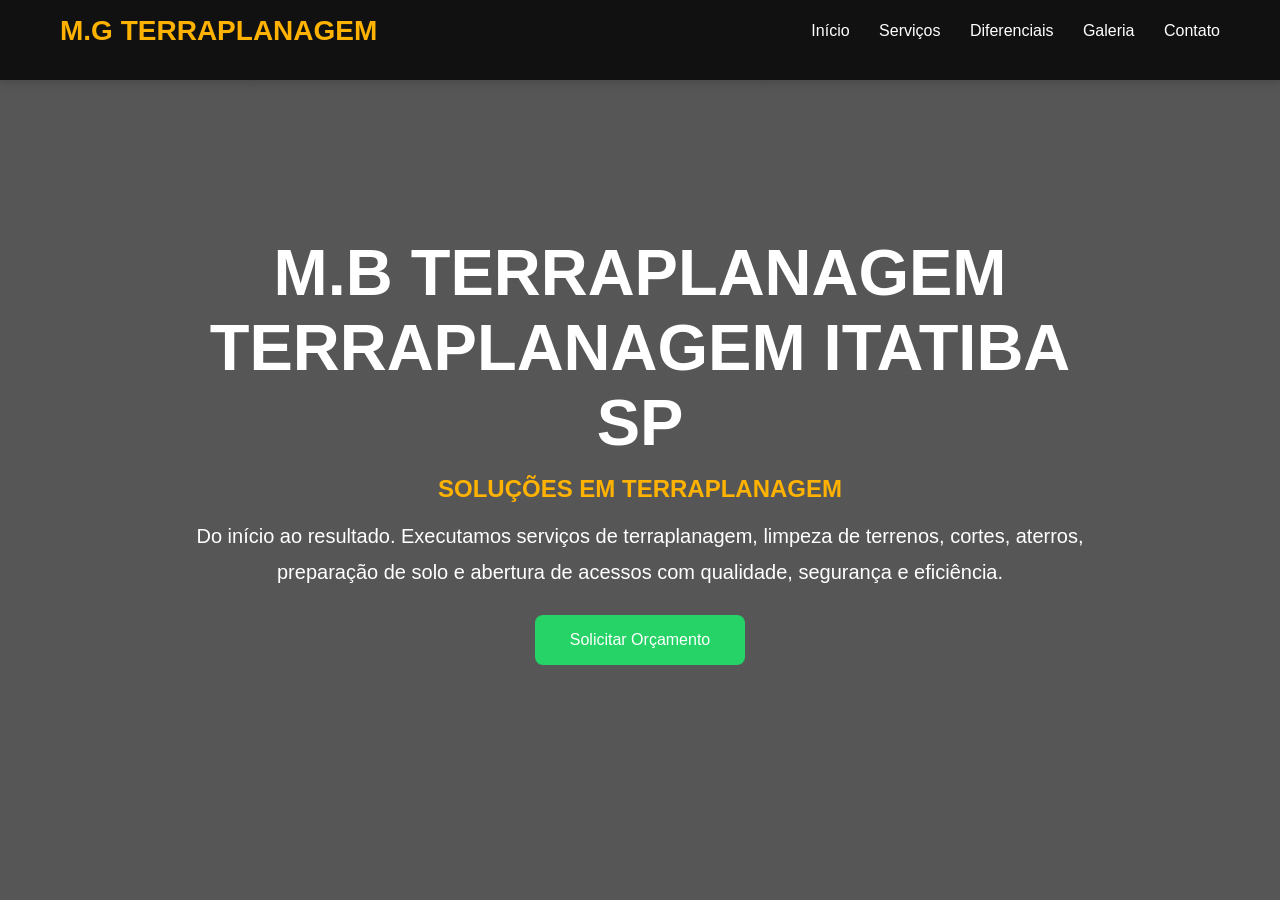
==== index.html @ 8232560f "Update index.html" ====
<!DOCTYPE html>
<html lang="pt-BR">
<head>
<meta charset="UTF-8">
<title>MG Terraplanagem em Itatiba SP | Escavação, Aterro e Limpeza de Terreno</title>
<meta name="description" content="MG Terraplanagem em Itatiba SP. Serviços de terraplanagem, escavação, corte e aterro, limpeza de terrenos, preparação de solo e abertura de acessos. Solicite seu orçamento.">
<meta name="keywords" content="MG Terraplanagem, terraplanagem Itatiba, terraplanagem em Itatiba, empresa de terraplanagem Itatiba, escavação Itatiba, limpeza de terreno Itatiba, corte e aterro Itatiba">
<link rel="stylesheet" href="style.css">
<meta ="viewport" content="width=device-width, initial-scale=1.0">
</head>
<body>

<header>
<nav class="nav">

<div class="logo">
M.G TERRAPLANAGEM
</div>

<div class="menu">
<a href="index.html">Início</a>
<a href="servicos.html">Serviços</a>
<a href="diferenciais.html">Diferenciais</a>
<a href="galeria.html">Galeria</a>
<a href="contato.html">Contato</a>
</div>

</nav>
</header>

<section class="hero">

<div class="hero-content">

<h1>M.B TERRAPLANAGEM TERRAPLANAGEM ITATIBA SP</h1>

<h2>SOLUÇÕES EM TERRAPLANAGEM</h2>

<p>
Do início ao resultado. Executamos serviços de terraplanagem, limpeza de terrenos, cortes, aterros, 
  preparação de solo e abertura de acessos com qualidade, segurança e eficiência.
</p>



<a class="btn"
href="https://wa.me/5511991687036">
Solicitar Orçamento
</a>

</div>

</section>

<script src="script.js"></script>

</body>
</html>
---- style.css ----
/* ==========================================
   RESET
========================================== */

*{
    margin:0;
    padding:0;
    box-sizing:border-box;
    font-family:'Poppins',sans-serif;
    scroll-behavior:smooth;
}

body{
    background:#f7f7f7;
    color:#333;
}

/* ==========================================
   MENU
========================================== */

header{
    position:fixed;
    top:0;
    left:0;
    width:100%;
   height:80px;
    background:#111;
    z-index:999;
    box-shadow:0 2px 10px rgba(0,0,0,.2);
}

.pagina{
    padding-top:170px;
}

.nav{
    max-width:1200px;
    margin:auto;
    display:flex;
    justify-content:space-between;
    align-items:center;
    padding:15px 20px;
}

.logo{
    color:#ffb300;
    font-size:28px;
    font-weight:800;
}

.menu a{
    color:white;
    text-decoration:none;
    margin-left:25px;
    font-weight:500;
}

.menu a:hover{
    color:#ffb300;
}

/* ==========================================
   HERO
========================================== */

.hero{
    min-height:100vh;
    background:
    linear-gradient(rgba(0,0,0,.65),rgba(0,0,0,.65)),
    url('https://images.unsplash.com/photo-1504307651254-35680f356dfd?q=80&w=1600');
    background-size:cover;
    background-position:center;
    display:flex;
    align-items:center;
    justify-content:center;
    text-align:center;
    padding:20px;
}

.hero-content{
    max-width:900px;
    color:white;
}

.hero h1{
    font-size:65px;
    font-weight:800;
}

.hero h2{
    color:#ffb300;
    margin:15px 0;
}

.hero p{
    font-size:20px;
    line-height:1.8;
}

/* ==========================================
   BOTÕES
========================================== */

.btn{
    display:inline-block;
    background:#25D366;
    color:white;
    padding:16px 35px;
    border-radius:8px;
    text-decoration:none;
    margin-top:25px;
}

.btn:hover{
    transform:scale(1.05);
}

/* ==========================================
   SEÇÕES
========================================== */

section{
    padding:120px; 20px 80px;
}

.titulo{
    text-align:center;
    font-size:42px;
    margin-bottom:50px;
}

.branco{
    color:white;
}

/* ==========================================
   SERVIÇOS
========================================== */

.cards{
    max-width:1200px;
    margin:auto;
    display:grid;
    grid-template-columns:repeat(auto-fit,minmax(280px,1fr));
    gap:25px;
}

.card{
    background:white;
    padding:30px;
    border-radius:12px;
    box-shadow:0 5px 20px rgba(0,0,0,.1);
    transition:.3s;
}

.card:hover{
    transform:translateY(-10px);
}

.card h3{
    color:#ff9800;
    margin-bottom:15px;
}

.card p{
    line-height:1.6;
}

/* ==========================================
   DIFERENCIAIS
========================================== */

.diferenciais{
    background:#111;
    color:white;
    width:100%;
    min-height:100vh;
    padding:120px 20px;
    display:flex;
    flex-direction:column;
    justify-content:center;
}

.grid{
    max-width:1200px;
    margin:auto;
    display:grid;
    grid-template-columns:repeat(auto-fit,minmax(250px,1fr));
    gap:25px;
}

.box{
    background:#1f1f1f;
    padding:30px;
    border-radius:10px;
    text-align:center;
}

/* ==========================================
   GALERIA
========================================== */

/* GALERIA */
.galeria {
    padding:130px 20px 40px;
    max-width: 1200px;
    margin: 0 auto;
}

.galeria h1 {
    text-align: center;
    font-size: 50px;
    margin-bottom: 40px;
   color: #222;
}

/* Grade das fotos */
.galeria-container {
    display: grid;
    grid-template-columns: repeat(4, 1fr);
    gap: 20px;
}

/* Fotos */
.galeria-container img {
    width: 100%;
    height: 220px;
    object-fit: cover;
    display: block;
    border-radius: 15px;
}

/* TABLET */
@media (max-width: 900px) {

    .galeria-container {
        grid-template-columns: repeat(3, 1fr);
        gap: 15px;
    }

    .galeria-container img {
        height: 200px;
    }
}

/* CELULAR */
@media (max-width: 600px) {

    .galeria {
        padding: 110px 15px 30px;
    }

    .galeria h1 {
        font-size: 38px;
        line-height: 1.1.1;
        margin-bottom: 30px;
    }

    .galeria-container {
        grid-template-columns: repeat(2, 1fr);
        gap: 15px;
    }

    .galeria-container img {
        width: 100%;
        height: 190px;
        object-fit: cover;
        border-radius: 15px;
    }
}

/* ==========================================
   CONTATO
========================================== */

.contato{
    background:#ffb300;
    color:white;
    text-align:center;
}

.numero{
    font-size:35px;
    font-weight:700;
    margin:20px 0;
}

.formulario{
    max-width:700px;
    margin:40px auto;
    display:flex;
    flex-direction:column;
    gap:15px;
}

.formulario input,
.formulario textarea{
    padding:15px;
    border:none;
    border-radius:8px;
}

.formulario button{
    padding:15px;
    border:none;
    border-radius:8px;
    background:#111;
    color:white;
    cursor:pointer;
}

.redes{
    display:flex;
    justify-content:center;
    gap:15px;
    margin:30px 0;
    flex-wrap:wrap;
}

.btn-facebook,
.btn-messenger{
    color:white;
    padding:15px 25px;
    border-radius:8px;
    text-decoration:none;
    font-weight:600;
}

.btn-facebook{
    background:#1877F2;
}

.btn-messenger{
    background:#0084FF;
}

/* ==========================================
   RODAPÉ
========================================== */

footer{
    background:#000;
    color:white;
    text-align:center;
    padding:25px;
}

/* ==========================================
   CELULAR
========================================== */

@media (max-width:768px){

    .pagina{
        padding-top:180px;
    }

    /* MENU */

    header{
        position:fixed;
        top:0;
        left:0;
        width:100%;
        height:auto;
        background:#111;
        z-index:999;
    }

    .nav{
        width:100%;
        display:flex;
        flex-direction:column;
        align-items:center;
        justify-content:center;
        padding:12px 8px 14px;
    }

    .logo{
        color:#ffb300;
        font-size:20px;
        font-weight:800;
        text-align:center;
        margin:0 0 12px 0;
        white-space:nowrap;
    }

    .menu{
        width:100%;
        display:flex;
        flex-direction:row;
        justify-content:center;
        align-items:center;
        flex-wrap:nowrap;
        gap:14px;
    }

    .menu a{
        margin:0;
        color:white;
        text-decoration:none;
        font-size:14px;
        font-weight:600;
        white-space:nowrap;
    }

    /* PÁGINA INICIAL */

    .hero{
        padding-top:140px;
    }

    .hero h1{
        font-size:42px;
    }

    .hero h2{
        font-size:24px;
    }

    .hero p{
        font-size:18px;
    }

    /* SERVIÇOS */

    .cards,
    .grid{
        grid-template-columns:1fr;
    }

    /* GALERIA */

    .fotos{
        grid-template-columns:repeat(2,1fr);
    }

    .fotos img{
        height:120px;
    }

    /* BOTÃO */

    .btn{
        width:100%;
        max-width:300px;
    }

    html,
    body{
        overflow-x:hidden;
    }
}
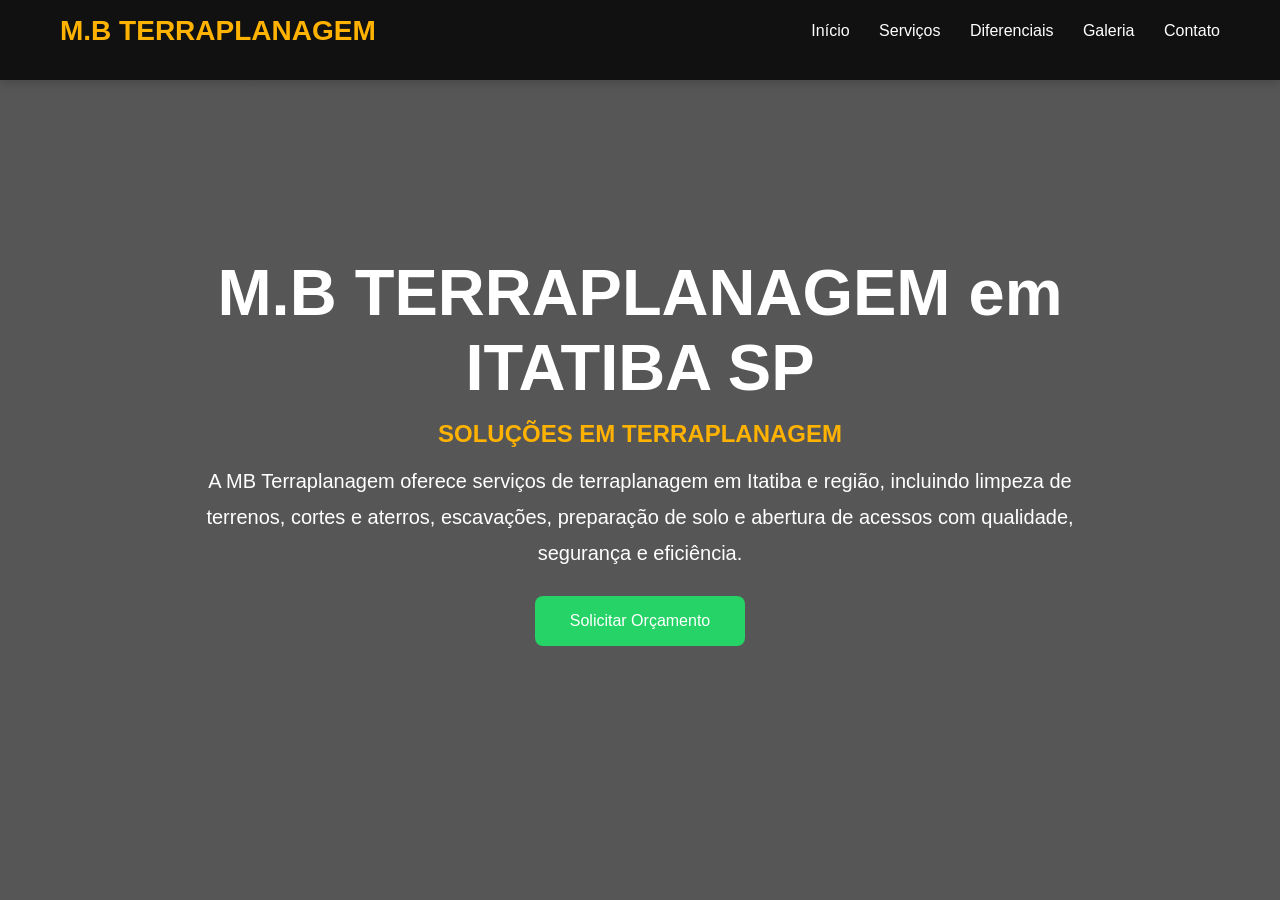
==== commit 86673594: "Update index.html" ====
--- a/index.html
+++ b/index.html
@@ -2,7 +2,7 @@
 <html lang="pt-BR">
 <head>
 <meta charset="UTF-8">
-<title>MG Terraplanagem em Itatiba SP | Escavação, Aterro e Limpeza de Terreno</title>
+<title>MB Terraplanagem em Itatiba SP | Escavação, Aterro e Limpeza de Terreno</title>
 <meta name="description" content="MG Terraplanagem em Itatiba SP. Serviços de terraplanagem, escavação, corte e aterro, limpeza de terrenos, preparação de solo e abertura de acessos. Solicite seu orçamento.">
 <meta name="keywords" content="MG Terraplanagem, terraplanagem Itatiba, terraplanagem em Itatiba, empresa de terraplanagem Itatiba, escavação Itatiba, limpeza de terreno Itatiba, corte e aterro Itatiba">
 <link rel="stylesheet" href="style.css">
@@ -14,7 +14,7 @@
 <nav class="nav">
 
 <div class="logo">
-M.G TERRAPLANAGEM
+M.B TERRAPLANAGEM
 </div>
 
 <div class="menu">
@@ -32,13 +32,14 @@
 
 <div class="hero-content">
 
-<h1>M.B TERRAPLANAGEM TERRAPLANAGEM ITATIBA SP</h1>
+<h1>M.B TERRAPLANAGEM em ITATIBA SP</h1>
 
 <h2>SOLUÇÕES EM TERRAPLANAGEM</h2>
 
 <p>
-Do início ao resultado. Executamos serviços de terraplanagem, limpeza de terrenos, cortes, aterros, 
-  preparação de solo e abertura de acessos com qualidade, segurança e eficiência.
+A MB Terraplanagem oferece serviços de terraplanagem em Itatiba e região,
+incluindo limpeza de terrenos, cortes e aterros, escavações,
+preparação de solo e abertura de acessos com qualidade, segurança e eficiência.
 </p>
 
 
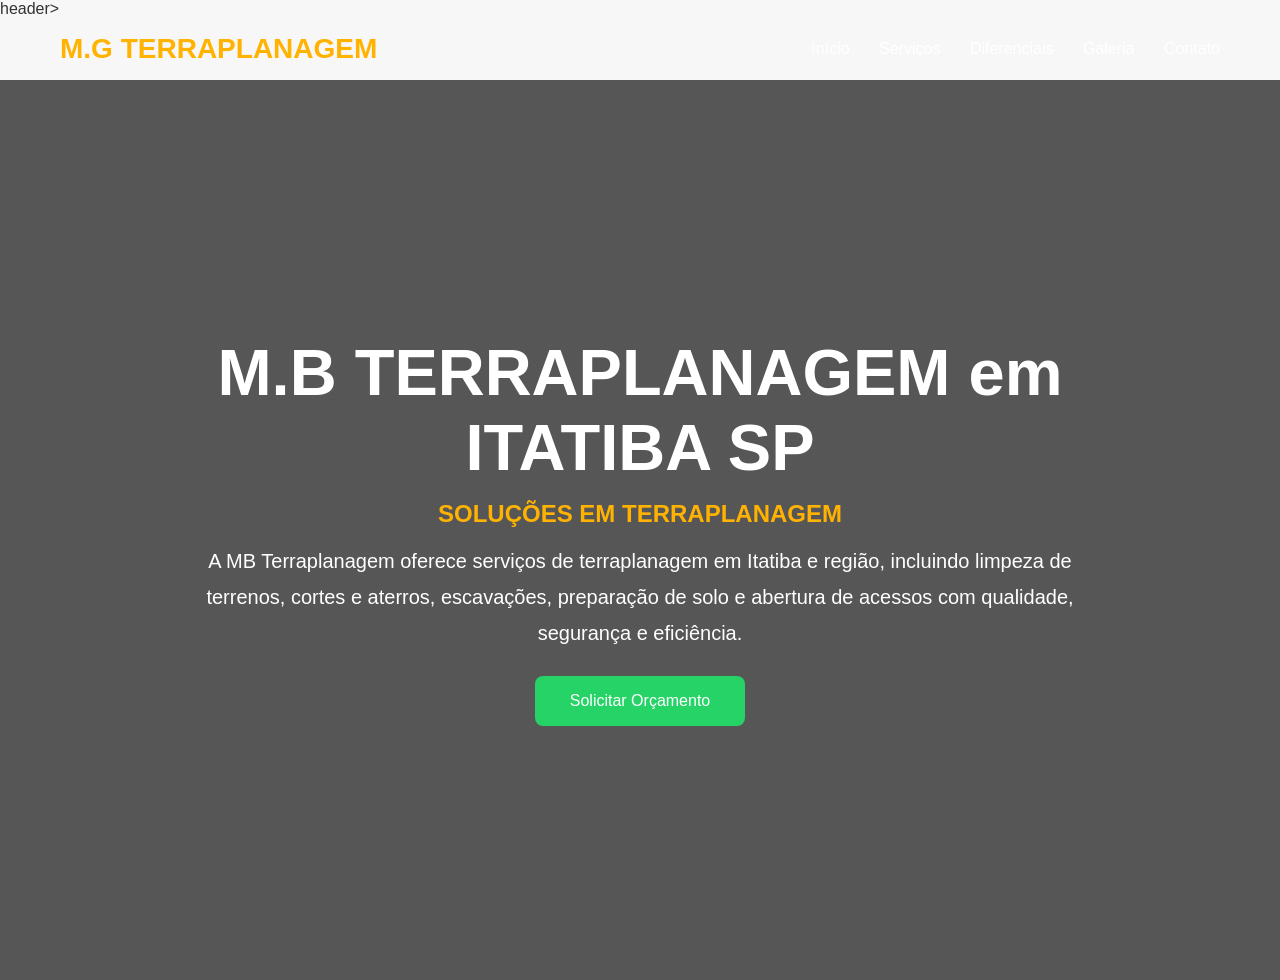
==== commit 4610c70a: "Update index.html" ====
--- a/index.html
+++ b/index.html
@@ -3,18 +3,18 @@
 <head>
 <meta charset="UTF-8">
 <title>MB Terraplanagem em Itatiba SP | Escavação, Aterro e Limpeza de Terreno</title>
-<meta name="description" content="MG Terraplanagem em Itatiba SP. Serviços de terraplanagem, escavação, corte e aterro, limpeza de terrenos, preparação de solo e abertura de acessos. Solicite seu orçamento.">
-<meta name="keywords" content="MG Terraplanagem, terraplanagem Itatiba, terraplanagem em Itatiba, empresa de terraplanagem Itatiba, escavação Itatiba, limpeza de terreno Itatiba, corte e aterro Itatiba">
+<meta name="description" content="MB Terraplanagem em Itatiba SP. Serviços de terraplanagem, escavação, corte e aterro, limpeza de terrenos, preparação de solo e abertura de acessos. Solicite seu orçamento.">
+<meta name="keywords" content="MB Terraplanagem, terraplanagem Itatiba, terraplanagem em Itatiba, empresa de terraplanagem Itatiba, escavação Itatiba, limpeza de terreno Itatiba, corte e aterro Itatiba">
 <link rel="stylesheet" href="style.css">
 <meta ="viewport" content="width=device-width, initial-scale=1.0">
 </head>
 <body>
-
-<header>
+  
+header>
 <nav class="nav">
 
 <div class="logo">
-M.B TERRAPLANAGEM
+M.G TERRAPLANAGEM
 </div>
 
 <div class="menu">
@@ -27,7 +27,7 @@
 
 </nav>
 </header>
-
+  
 <section class="hero">
 
 <div class="hero-content">
@@ -53,7 +53,19 @@
 
 </section>
 
-<script src="script.js"></script>
+<script src="script.js" type="application/ld+json">
+{
+  "@context": "https://schema.org",
+  "@type": "LocalBusiness",
+  "name": "MG Terraplanagem",
+  "url": "https://mgterraplanagemitatiba.com.br/",
+  "description": "Serviços de terraplanagem, escavação, corte e aterro, limpeza de terrenos e preparação de solo em Itatiba e região.",
+  "areaServed": {
+    "@type": "City",
+    "name": "Itatiba"
+  }
+}
+</script>
 
 </body>
 </html>
--- a/style.css
+++ b/style.css
@@ -452,3 +452,96 @@
         overflow-x:hidden;
     }
 }
+
+
+/* ==========================================
+   CABEÇALHO SOMENTE DA PÁGINA INICIAL
+========================================== */
+
+.header-inicio{
+    position:fixed;
+    top:0;
+    left:0;
+    width:100%;
+    height:80px;
+    background:#111;
+    z-index:999;
+}
+
+.nav-inicio{
+    max-width:1200px;
+    height:80px;
+    margin:auto;
+    display:flex;
+    justify-content:space-between;
+    align-items:center;
+    padding:0 20px;
+}
+
+.logo-inicio{
+    color:#ffb300;
+    font-size:28px;
+    font-weight:800;
+}
+
+.menu-inicio{
+    display:flex;
+    align-items:center;
+    gap:25px;
+}
+
+.menu-inicio a{
+    color:white;
+    text-decoration:none;
+    font-weight:500;
+}
+
+
+/* CELULAR - SÓ PÁGINA INICIAL */
+
+@media(max-width:768px){
+
+    .header-inicio{
+        height:auto;
+        min-height:120px;
+    }
+
+    .nav-inicio{
+        width:100%;
+        height:auto;
+
+        display:flex;
+        flex-direction:column;
+
+        align-items:center;
+        justify-content:center;
+
+        padding:12px 8px 14px;
+    }
+
+    .logo-inicio{
+        font-size:20px;
+        margin-bottom:12px;
+        text-align:center;
+    }
+
+    .menu-inicio{
+        width:100%;
+
+        display:flex;
+        flex-direction:row;
+
+        justify-content:center;
+        align-items:center;
+
+        flex-wrap:wrap;
+
+        gap:10px 16px;
+    }
+
+    .menu-inicio a{
+        font-size:14px;
+        margin:0;
+        white-space:nowrap;
+    }
+}
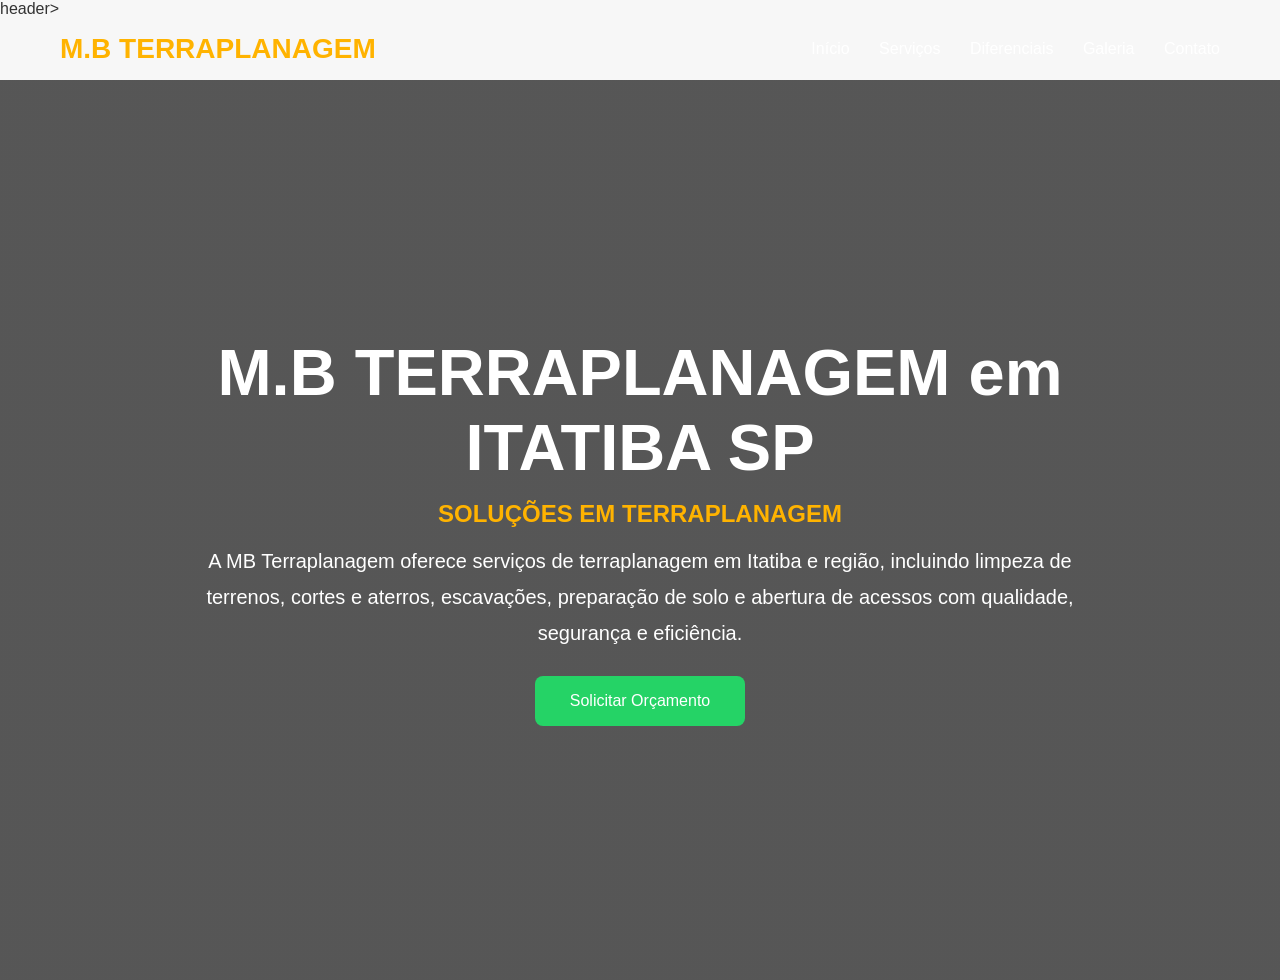
==== commit 047c9f47: "Update index.html" ====
--- a/index.html
+++ b/index.html
@@ -14,7 +14,7 @@
 <nav class="nav">
 
 <div class="logo">
-M.G TERRAPLANAGEM
+M.B TERRAPLANAGEM
 </div>
 
 <div class="menu">
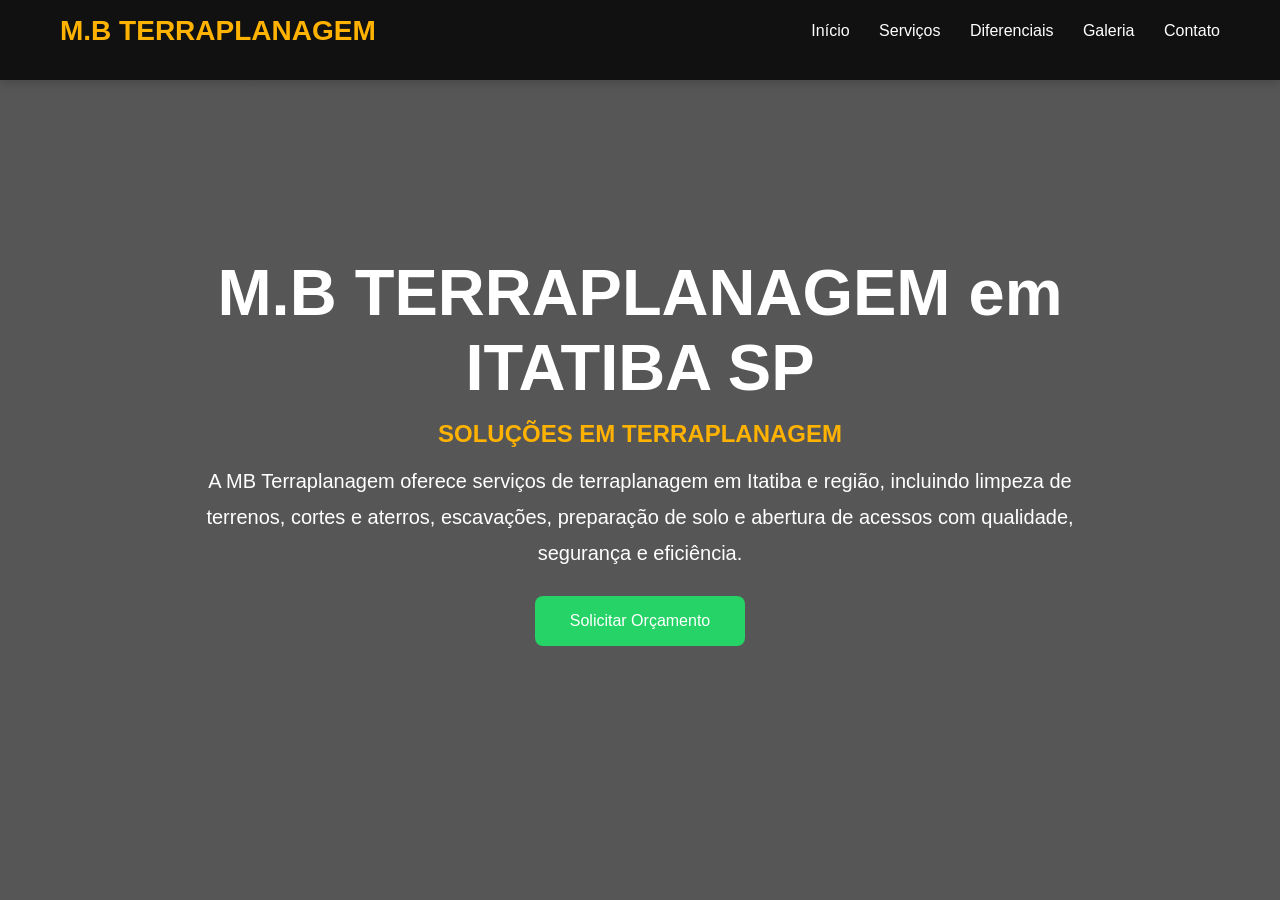
==== commit 094d7aa5: "Update index.html" ====
--- a/index.html
+++ b/index.html
@@ -9,8 +9,8 @@
 <meta ="viewport" content="width=device-width, initial-scale=1.0">
 </head>
 <body>
-  
-header>
+
+<header>
 <nav class="nav">
 
 <div class="logo">
@@ -27,6 +27,8 @@
 
 </nav>
 </header>
+  
+
   
 <section class="hero">
 
--- a/style.css
+++ b/style.css
@@ -453,7 +453,6 @@
     }
 }
 
-
 /* ==========================================
    CABEÇALHO SOMENTE DA PÁGINA INICIAL
 ========================================== */
